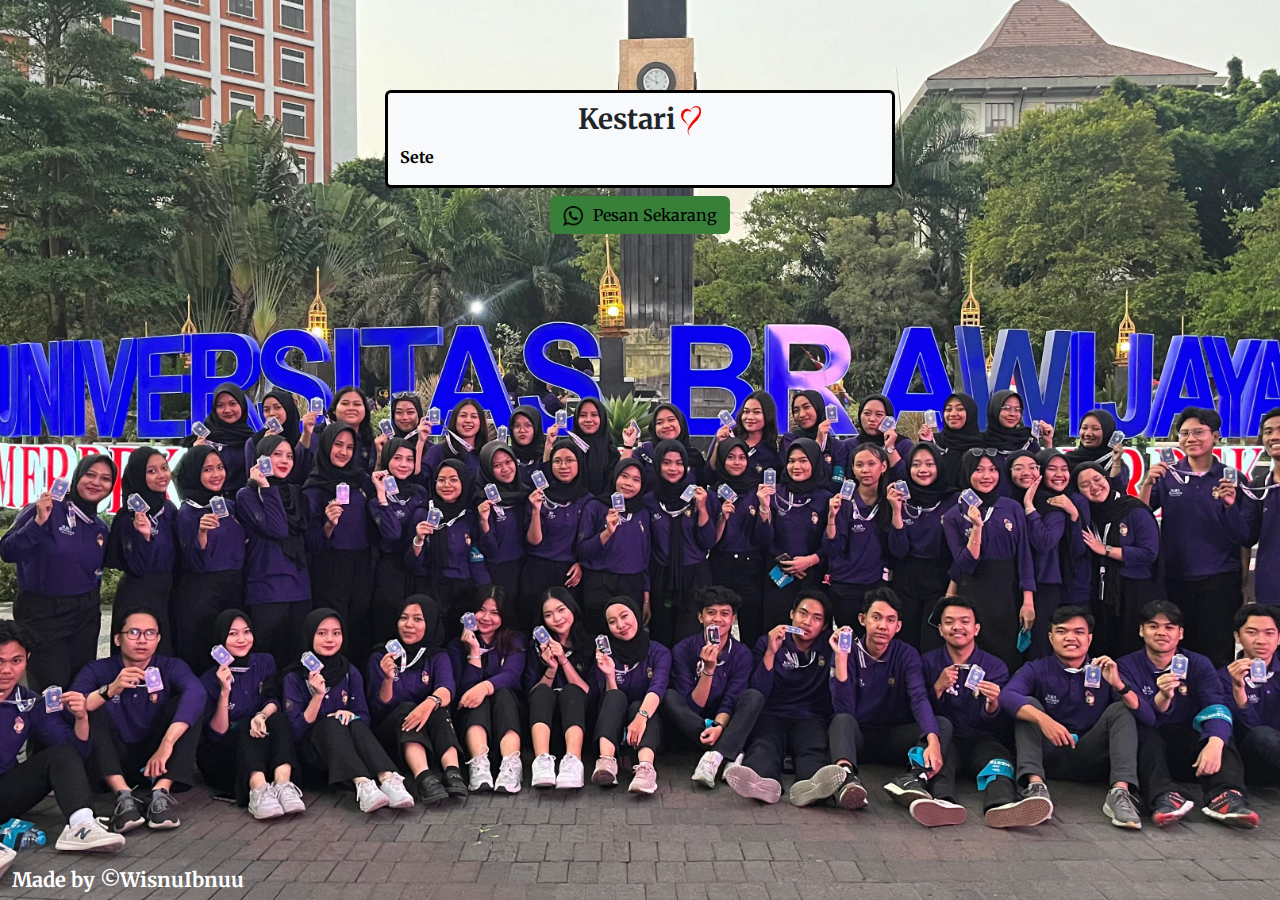
==== index2.html @ d9d34348 "Add files via upload" ====
<!DOCTYPE html>
<html lang="en">
<head>
  <meta charset="UTF-8">
  <meta name="viewport" content="width=device-width, initial-scale=1.0">
  <title>Pesan</title>
  <link rel="icon" href="img/icon.png">
  <link rel="stylesheet" href="s.css">
  <link href="https://cdn.jsdelivr.net/npm/bootstrap@5.3.3/dist/css/bootstrap.min.css" rel="stylesheet" integrity="sha384-QWTKZyjpPEjISv5WaRU9OFeRpok6YctnYmDr5pNlyT2bRjXh0JMhjY6hW+ALEwIH" crossorigin="anonymous">
</head>
<body class="container-fluid z-n1"  onload="tulis()">
        <div class="row d-flex justify-content-center aos-init aos-animate" data-aos="fade-up" data-aos-duration="3000">
          <div class="col-lg-5 col-md-6 col-12 text-center text-md-center mt-xs-5" style="translate: none; rotate: none; scale: none; opacity: 1; transform: translate(0%, 0px);">
            <div class="container">
                <div class="row">
                  <div class=" col-xm-12 text-justify text-md-justify ahmad border border-3 border-black rounded bg-light" style="margin-top: 90px;" data-aos="fade-up" data-aos-duration="3000">
                    <h3 style="text-align: center;font-weight: bold; padding-top: 10px;">Kestari <img src="img/icon.png" width="20px" alt=""></h3>
                        <p id="lokasiTulisan"></p>
                    </div>
                    <div class="col-xm-12 mt-2">
                        <button type="submit" class=" baton btn" style="background-color: #387F39;"><a style="color: black; text-decoration: none;" href="https://api.whatsapp.com/send/?phone=6285893953426"><img width="20px" style="margin-right: 10px;" src="img/whatsapp.png" alt="">Pesan Sekarang</a></button>
                    </div>
                    </div>
                  </div>
                </div>
              </div>

              <!-- Audio -->
              <audio autoplay loop>
                    <source src="img/kudaki.mp3">
              </audio>

              <!-- Footer -->
               <h5 class="text-white" style="bottom: 0px; position: absolute; text-align: center; font-weight: bold;">Made by ©WisnuIbnuu  </h5>

               <!-- footer end -->
    <script src="https://cdn.jsdelivr.net/npm/@popperjs/core@2.11.8/dist/umd/popper.min.js" integrity="sha384-I7E8VVD/ismYTF4hNIPjVp/Zjvgyol6VFvRkX/vR+Vc4jQkC+hVqc2pM8ODewa9r" crossorigin="anonymous"></script>
    <script src="https://cdn.jsdelivr.net/npm/bootstrap@5.3.3/dist/js/bootstrap.min.js" integrity="sha384-0pUGZvbkm6XF6gxjEnlmuGrJXVbNuzT9qBBavbLwCsOGabYfZo0T0to5eqruptLy" crossorigin="anonymous"></script>

    <script>
        var i =0;
        var tulisan = "Setelah berbulan-bulan berjuang bersama, akhirnya kita tiba di penghujung perjalanan Raja Brawijaya 24. Dengan hati yang berat, saya ucapkan selamat tinggal kepada semua teman-teman seperjuangan. Setiap momen, tawa, dan perjuangan yang kita lalui bersama akan selalu terpatri di hati 💖.Terima kasih untuk kerja keras, dedikasi, dan semangat kalian. Meski sedih untuk berpisah, saya yakin kenangan ini akan selalu menghangatkan hati kita di masa depan. Sampai jumpa di kesempatan berikutnya! 💖 Yang terpilih untuk lanjut Open House Semangat yahh dan yng belum terpilih mungkin belum rezekinya :),Semangat semuaa, Mau pulang absen dulu ya dek yaaa, hehe."
        var kecepatan = 200;//ms

        function tulis(){
            if(i < tulisan.length){
                document.getElementById("lokasiTulisan").innerHTML +=  tulisan.charAt(i);
                i++;
                setTimeout(tulis, kecepatan);
            }
        }
    </script>
    <script>
      AOS.init();
    </script>
</body>
</html>
---- s.css ----
@import url('https://fonts.googleapis.com/css2?family=Lobster&family=Merriweather:ital,wght@0,300;0,400;0,700;0,900;1,300;1,400;1,700;1,900&display=swap');

.container-fluid{
    background-image: url('img/123.jpg');
    height: 100vh;
    background-repeat: no-repeat;
    width: 100%;
    background-size: cover;
    background-position: center;
}

*{
    padding: 0px;
    margin: 0px;
}

.content1 {    
    height: 100%;
    text-align: center;
    display: grid;
    justify-content: center;
    align-items: center;
    align-content: center;
    position: relative;
    z-index: 0;
    opacity: 0.90;
}


.card1{
    position: absolute;
    background: rgba(0, 0, 0, 0.5);
    padding: 35px 40px;
    border-radius: 20px;
}

.content1 img.surat {
    margin: auto;
    animation: animasi1 1s ease infinite;
    height: 90px;
    cursor: pointer;
}

@keyframes animasi1 {
    0% {
        transform: scale(1.03);
    }

    50% {
        transform: scale(1);
    }

    100% {
        transform: scale(1.03);
    }
}

*{
    font-family: "Merriweather", serif;
    font-weight: 400;
    font-style: normal;
}

p{
    text-align: justify;
    color: black;
    font-weight: bold;
}
baton:hover{
    transform: translateY(-20px);
    transition: transform 700ms ease-in-out; /* atau 0.3s */
}
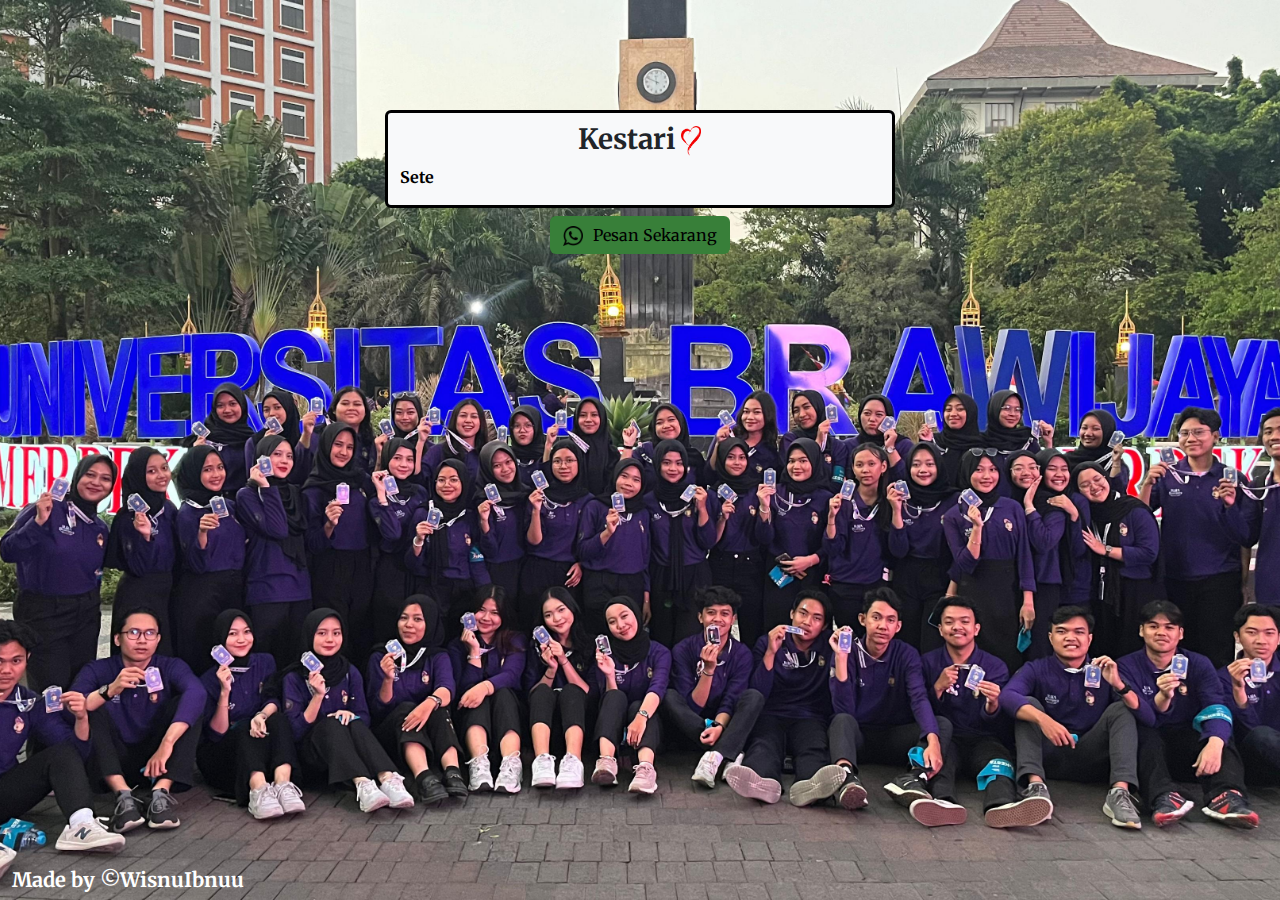
==== commit 0b4d7f37: "Update index2.html" ====
--- a/index2.html
+++ b/index2.html
@@ -13,7 +13,7 @@
           <div class="col-lg-5 col-md-6 col-12 text-center text-md-center mt-xs-5" style="translate: none; rotate: none; scale: none; opacity: 1; transform: translate(0%, 0px);">
             <div class="container">
                 <div class="row">
-                  <div class=" col-xm-12 text-justify text-md-justify ahmad border border-3 border-black rounded bg-light" style="margin-top: 90px;" data-aos="fade-up" data-aos-duration="3000">
+                  <div class=" col-xm-12 text-justify text-md-justify ahmad border border-3 border-black rounded bg-light" style="margin-top: 110px;" data-aos="fade-up" data-aos-duration="3000">
                     <h3 style="text-align: center;font-weight: bold; padding-top: 10px;">Kestari <img src="img/icon.png" width="20px" alt=""></h3>
                         <p id="lokasiTulisan"></p>
                     </div>
@@ -54,4 +54,4 @@
       AOS.init();
     </script>
 </body>
-</html>+</html>
